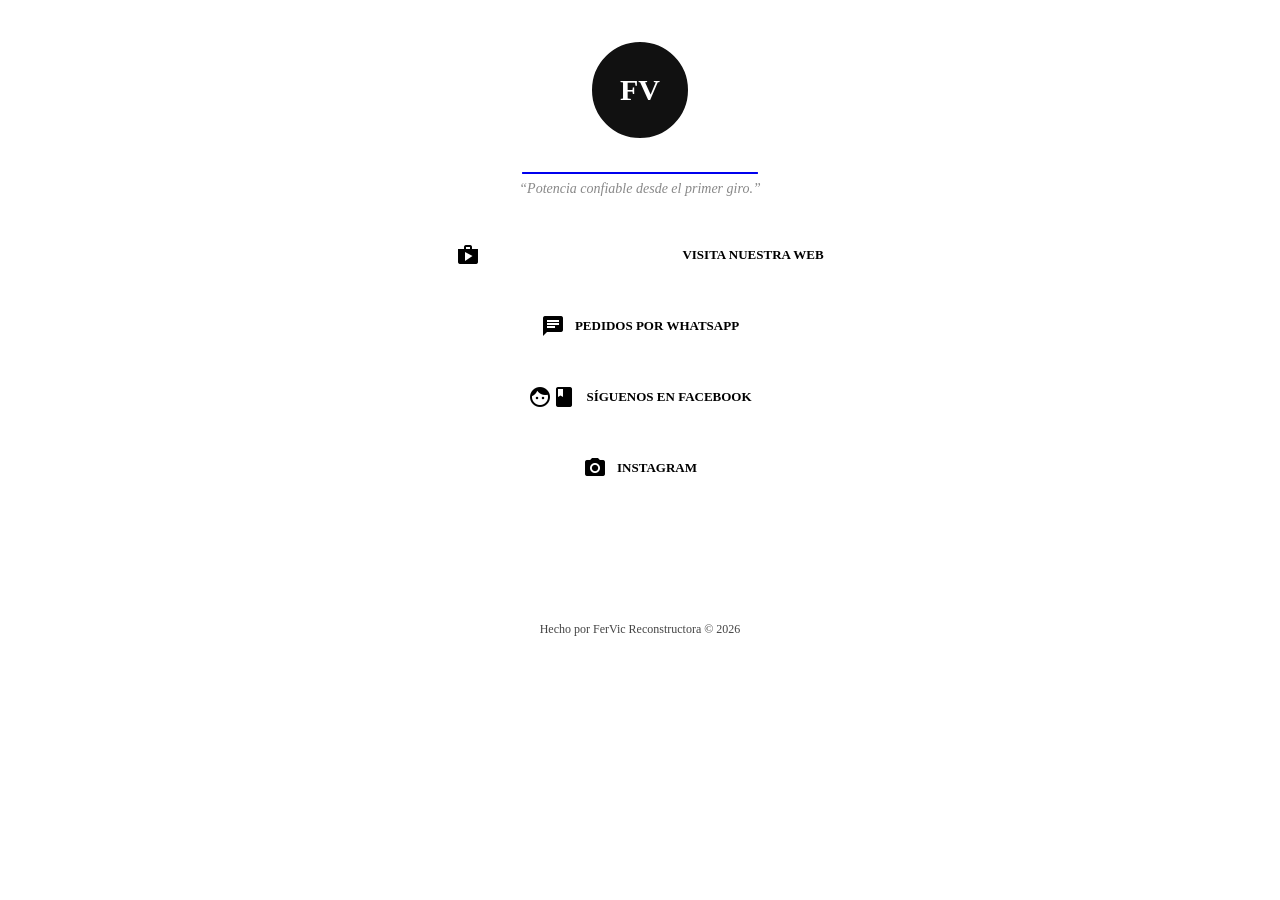
==== links.html @ 1c08c1d2 "Add files via upload" ====
<!DOCTYPE html>
<html lang="es">
<head>
    <meta name="viewport" content="width=device-width, initial-scale=1.0">
    <meta charset="UTF-8">
    <meta name="viewport" content="width=device-width, initial-scale=1.0">
    <title>Enlaces - FerVic Reconstructora</title>
    <link rel="stylesheet" href="style.css">
    <link href="https://fonts.googleapis.com/icon?family=Material+Icons" rel="stylesheet">
    <style>
        /* Ajustes específicos para el Linktree de FerVic */
        .contenedor-linktree {
            display: flex;
            flex-direction: column;
            align-items: center;
            padding: 40px 20px;
            min-height: 100vh;
            text-align: center;
        }

        .foto-perfil {
            width: 100px;
            height: 100px;
            border-radius: 50%;
            border: 2px solid white;
            margin-bottom: 10px;
            object-fit: cover;
            background-color: #111;
            display: flex;
            justify-content: center;
            align-items: center;
            color: white;
            font-weight: bold;
            font-size: 30px;
        }

        .nombre-usuario {
            font-size: 22px;
            font-weight: bold;
            margin-bottom: 5px;
            letter-spacing: 1px;
            color: white;
        }

        .slogan-linktree {
            color: #888;
            font-size: 14px;
            margin-bottom: 30px;
            font-style: italic;
        }

        .lista-links {
            width: 100%;
            max-width: 400px;
            display: flex;
            flex-direction: column;
            gap: 15px;
        }

        .boton-link {
            display: flex;
            align-items: center;
            justify-content: center;
            gap: 10px;
            background-color: white;
            color: black !important;
            text-decoration: none;
            padding: 16px;
            font-weight: bold;
            border-radius: 50px; 
            transition: 0.3s;
            text-transform: uppercase;
            font-size: 13px;
        }

        .boton-link:hover {
            transform: scale(1.05);
            background-color: #00f7ff; /* Brillo cian al pasar el mouse */
        }

        .redes-sociales-iconos {
            margin-top: 40px;
            display: flex;
            gap: 25px;
        }

        .redes-sociales-iconos a {
            text-decoration: none;
            color: white;
            transition: 0.3s;
        }

        .redes-sociales-iconos span {
            font-size: 32px;
        }

        .redes-sociales-iconos a:hover {
            color: #00f7ff;
        }
    </style>
</head>
<body class="fondo-puntos">
    <div class="contenedor-linktree">
        <div class="foto-perfil">FV</div>
        
        <a href="index.html" class="logo-link">
            <h1 class="nombre-usuario">FerVic Reconstructora</h1>
        </a>
        <p class="slogan-linktree">“Potencia confiable desde el primer giro.”</p>

        <div class="lista-links">
            <a href="index.html" class="boton-link">
                <span class="material-icons">shopping_bag</span> Visita nuestra Web
            </a>

            <a href="https://wa.me/525611719482" target="_blank" class="boton-link">
                <span class="material-icons">chat</span> Pedidos por WhatsApp
            </a>

            <a href="https://www.facebook.com/share/18Hyxc7uoQ/?mibextid=wwXIfr" target="_blank" class="boton-link">
                <span class="material-icons">facebook</span> Síguenos en Facebook
            </a>

            <a href="https://www.instagram.com/fervic_reconstructora?igsh=MTVxbWpyNGtnM3dsdg%3D%3D&utm_source=qr" target="_blank" class="boton-link">
                <span class="material-icons">camera_alt</span> Instagram
            </a>
        </div>

        <div class="redes-sociales-iconos">
            <a href="https://www.facebook.com/share/18Hyxc7uoQ/?mibextid=wwXIfr" target="_blank">
                <span class="material-icons">facebook</span>
            </a>
            <a href="index.html">
                <span class="material-icons">language</span>
            </a>
            <a href="mailto:fervicreco@gmail.com">
                <span class="material-icons">mail</span>
            </a>
        </div>

        <p style="margin-top: 50px; color: #444; font-size: 12px;">Hecho por FerVic Reconstructora © 2026</p>
    </div>
</body>
</html>
---- style.css ----
/* ==========================================
   1. RESET GENERAL
   ========================================== */
* { 
    margin: 0; 
    padding: 0; 
    box-sizing: border-box; 
}

body 

/* --- ESTILOS DE SUBTÍTULOS (NUEVO) --- */
.titulo-seccion {
    text-align: left !important;
    font-family: sans-serif !important;
    color: #1A365D;
    font-size: 1.6rem;
    margin: 20px 0 20px 5%;
    font-weight: bold;
    text-transform: uppercase;
}

.titulo-catalogo-arriba {
    text-align: left !important;
    font-family: sans-serif !important;
    color: #1A365D;
    font-weight: bold;
    font-size: 2.2rem;
    margin: 50px 0 10px 5%;
}

/* --- FONDO DE MALLA --- */
.factory-background {
    position: fixed; 
    top: 0; 
    width: 100%; 
    height: 100%;
    z-index: -1; 
    background: #ffffff;
}

.grid-overlay {
    width: 100%; 
    height: 100%;
    background-image: radial-gradient(#e2e8f0 1px, transparent 1px);
    background-size: 30px 30px;
}

/* ==========================================
   2. HEADER / HUD
   ========================================== */
.encabezado-principal {
    background-color: #1A365D; 
    padding: 10px 5%;
    position: fixed; 
    width: 100%; 
    top: 0; 
    z-index: 1000;
    box-shadow: 0 2px 10px rgba(0,0,0,0.1);
}

.logo-y-menu { 
    display: flex; 
    justify-content: space-between; 
    align-items: center; 
    max-width: 1200px; 
    margin: 0 auto; 
}

.boton-menu { 
    border: 1.5px solid #ffffff; 
    padding: 6px; 
    border-radius: 4px; 
    display: flex; 
    flex-direction: column; 
    gap: 4px; 
    cursor: pointer; 
}

.barra { 
    width: 20px; 
    height: 2px; 
    background-color: #ffffff; 
}

.submenu-desplegable {
    display: none; 
    position: absolute; 
    top: 100%; 
    left: 0;
    background: #ffffff; 
    min-width: 180px;
    box-shadow: 0 10px 20px rgba(0,0,0,0.1);
    border-radius: 0 0 8px 8px; 
    z-index: 1000;
}

.menu-personalizado:hover .submenu-desplegable {
    display: block;
}

.submenu-desplegable a { 
    color: #1A365D; 
    text-decoration: none; 
    display: block; 
    padding: 12px 20px; 
    font-size: 14px; 
}

.submenu-desplegable a:hover { 
    background: #f1f5f9; 
}

.carrito-hud { 
    color: #ffffff; 
    text-decoration: none; 
    font-size: 22px; 
    display: flex; 
    align-items: center; 
    gap: 8px; 
}

#contador-carrito { 
    background: #FF4B2B; 
    font-size: 12px; 
    padding: 2px 6px; 
    border-radius: 50%; 
}

/* ==========================================
   3. ESTRUCTURA CENTRAL (ORDEN FLEXIBLE)
   ========================================== */
.contenedor-centro {
    display: flex;
    flex-direction: column;
    align-items: center;
    max-width: 1200px;
    margin: 0 auto;
    width: 100%;
}

/* Orden base para PC */
.hero-logo-cascada { 
    order: 1; 
    margin: 20px 0; 
}

.logo-central-grande img { 
    width: 250px; 
    max-width: 90%; 
    mix-blend-mode: multiply; 
}

.showcase-izquierda { 
    order: 2; 
    position: relative; 
    width: 90%; 
    max-width: 1000px; 
    aspect-ratio: 21/9; 
    border-radius: 20px; 
    overflow: hidden; 
    background: #000; 
    box-shadow: 0 10px 30px rgba(0,0,0,0.1); 
    margin-bottom: 30px; 
}

.contenedor-fotos { 
    position: relative; 
    width: 100%; 
    height: 100%; 
}

.contenedor-fotos img {
    position: absolute; 
    top: 0; 
    left: 0;
    width: 100%; 
    height: 100%; 
    object-fit: cover;
    opacity: 0; 
    animation: fadeContinuo 21s infinite linear;
}

.contenedor-fotos img:nth-child(1) { animation-delay: 0s; }
.contenedor-fotos img:nth-child(2) { animation-delay: 7s; }
.contenedor-fotos img:nth-child(3) { animation-delay: 14s; }

@keyframes fadeContinuo { 
    0% { opacity: 0; } 
    5% { opacity: 1; } 
    28% { opacity: 1; } 
    33.3% { opacity: 0; } 
    100% { opacity: 0; } 
}

.letrero-neon-marco { 
    order: 3; 
    width: 100%; 
    max-width: 500px; 
    border: 2px solid #2B6CB0; 
    background: #ffffff; 
    padding: 10px 0; 
    overflow: hidden; 
    border-radius: 5px; 
    margin-bottom: 15px; 
}

.letrero-neon-flujo { 
    display: flex; 
    width: max-content; 
    animation: marquee 15s linear infinite; 
}

.letrero-neon-flujo span {
    font-family: monospace;
    font-weight: bold;
    color: #b30707; /* <- ESTE ES EL COLOR AZUL ACTUAL */
    padding-right: 50px;
}

@keyframes marquee { 
    0% { transform: translateX(0); } 
    100% { transform: translateX(-50%); } 
}

.slogan-cliente { 
    order: 4; 
    color: #2B6CB0; 
    font-weight: bold; 
    font-size: 1.2rem; 
    margin-bottom: 30px; 
}

/* ==========================================
   4. BUSCADOR Y BOTONES 
   ========================================== */
.busqueda-wrapper {
    order: 5;
    display: flex; 
    gap: 15px; 
    width: 100%; 
    max-width: 600px; 
    padding: 0 20px; 
    margin-bottom: 50px;
}

#input-busqueda {
    flex: 1; 
    padding: 12px 20px; 
    border: 2px solid #E2E8F0; 
    border-radius: 25px; 
    outline: none; 
    transition: 0.3s; 
    font-size: 1rem;
}

#input-busqueda:focus { 
    border-color: #2B6CB0; 
}

.botones-vista button {
    background: white; 
    border: 1px solid #E2E8F0; 
    padding: 10px 15px; 
    border-radius: 8px; 
    cursor: pointer; 
    color: #1A365D;
}

.botones-vista button:hover { 
    background: #f1f5f9; 
}

/* ==========================================
   5. GRID DE PRODUCTOS 
   ========================================== */
.contenedor-grid {
    order: 6;
    display: grid;
    grid-template-columns: repeat(auto-fill, minmax(280px, 1fr));
    gap: 30px; 
    width: 100%; 
    max-width: 1200px;
    padding: 0 20px 50px 20px;
}

.tarjeta-exhibicion {
    background: #ffffff; 
    border: 1px solid #E2E8F0; 
    border-radius: 12px;
    padding: 15px; 
    display: flex; 
    flex-direction: column;
    transition: 0.3s;
}

.tarjeta-exhibicion:hover { 
    transform: translateY(-5px); 
    box-shadow: 0 10px 20px rgba(0,0,0,0.05); 
    border-color: #2B6CB0; 
}

.imagen-recuadro { 
    height: 180px; 
    padding: 10px; 
    display: flex; 
    justify-content: center; 
    align-items: center; 
}

.imagen-recuadro img { 
    max-width: 100%; 
    max-height: 100%; 
    object-fit: contain; 
}

.info-recuadro { 
    padding-top: 15px; 
    text-align: left; 
}

.info-recuadro h3 { 
    font-size: 0.95rem; 
    color: #1E293B; 
    margin-bottom: 10px; 
    font-weight: 600; 
}

.precio-tarjeta { 
    font-size: 1.4rem; 
    font-weight: 800; 
    color: #1A365D; 
    margin-bottom: 15px; 
}

.botones-tarjeta { 
    display: flex; 
    gap: 10px; 
}

.btn-detalles { 
    flex: 1; 
    text-align: center; 
    border: 1px solid #2B6CB0; 
    color: #2B6CB0; 
    padding: 8px; 
    font-weight: bold; 
    border-radius: 5px; 
    font-size: 0.8rem; 
    text-decoration: none; 
}

.btn-agregar-carro { 
    background: #2B6CB0; 
    color: white; 
    border: none; 
    padding: 8px 15px; 
    border-radius: 5px; 
    cursor: pointer; 
}

/* VISTA LISTA */
.vista-lista {
    display: flex !important;
    flex-direction: column !important;
}

.vista-lista .tarjeta-exhibicion {
    flex-direction: row;
    height: 140px;
}

.vista-lista .imagen-recuadro { width: 150px; height: 100%; }
.vista-lista .info-recuadro {
    flex: 1;
    display: flex;
    align-items: center;
    justify-content: space-between;
}

/* ==========================================
   6. FOOTER 
   ========================================== */
.footer-informativo { 
    background: #1A365D; 
    color: white; 
    padding: 50px 20px; 
    margin-top: 50px; 
    border-top: 5px solid #2B6CB0; 
}

.footer-contenido { 
    max-width: 1200px; 
    margin: 0 auto; 
    display: flex; 
    flex-wrap: wrap; 
    gap: 40px; 
}

.columna-footer { 
    flex: 1; 
    min-width: 250px; 
}

.columna-footer h3 { 
    margin-bottom: 20px; 
    color: #63b3ed; 
}

.mapa-contenedor { 
    width: 100%; 
    height: 250px; 
    border-radius: 12px; 
    overflow: hidden; 
    border: 2px solid rgba(255,255,255,0.1); 
}

.contacto-item { 
    display: flex; 
    align-items: center; 
    gap: 15px; 
    margin-bottom: 15px; 
}

.contacto-item i { 
    color: #63b3ed; 
    font-size: 1.2rem; 
}

/* ==========================================
   7. AJUSTES PARA CELULAR (CORREGIDO)
   ========================================== */
@media (max-width: 768px) {
    body { 
        /* Cambiado de 600px a 70px para que el contenido no baje tanto */
        padding-top: 70px; 
    }
    
    .showcase-izquierda {
        order: 1 !important;
        /* Cambiado de 10vw a 100% para que ocupe todo el ancho */
        width: 100% !important; 
        max-width: none !important;
        margin: 0 !important; 
        border-radius: 0 !important;
        /* Ajuste de altura automática para evitar huecos */
        aspect-ratio: 16/9; 
        height: auto !important;
    }

    .hero-logo-cascada {
        order: 2 !important;
        margin: 10px 0 15px 0 !important;
    }
    
    .logo-central-grande img { 
        width: 160px; 
    }
    
    .slogan-cliente { 
        font-size: 0.9rem; 
        padding: 0 15px; 
    }
    
    .busqueda-wrapper { 
        width: 90%; 
        margin-bottom: 20px; 
    }

    .contenedor-grid { 
        /* Grid de 2 columnas para aprovechar el espacio */
        grid-template-columns: repeat(2, 1fr) !important; 
        gap: 8px !important; 
        padding: 8px !important; 
    }
    
    .tarjeta-exhibicion { 
        padding: 8px !important; 
    }
    
    .imagen-recuadro { 
        height: 100px !important; 
    }
}
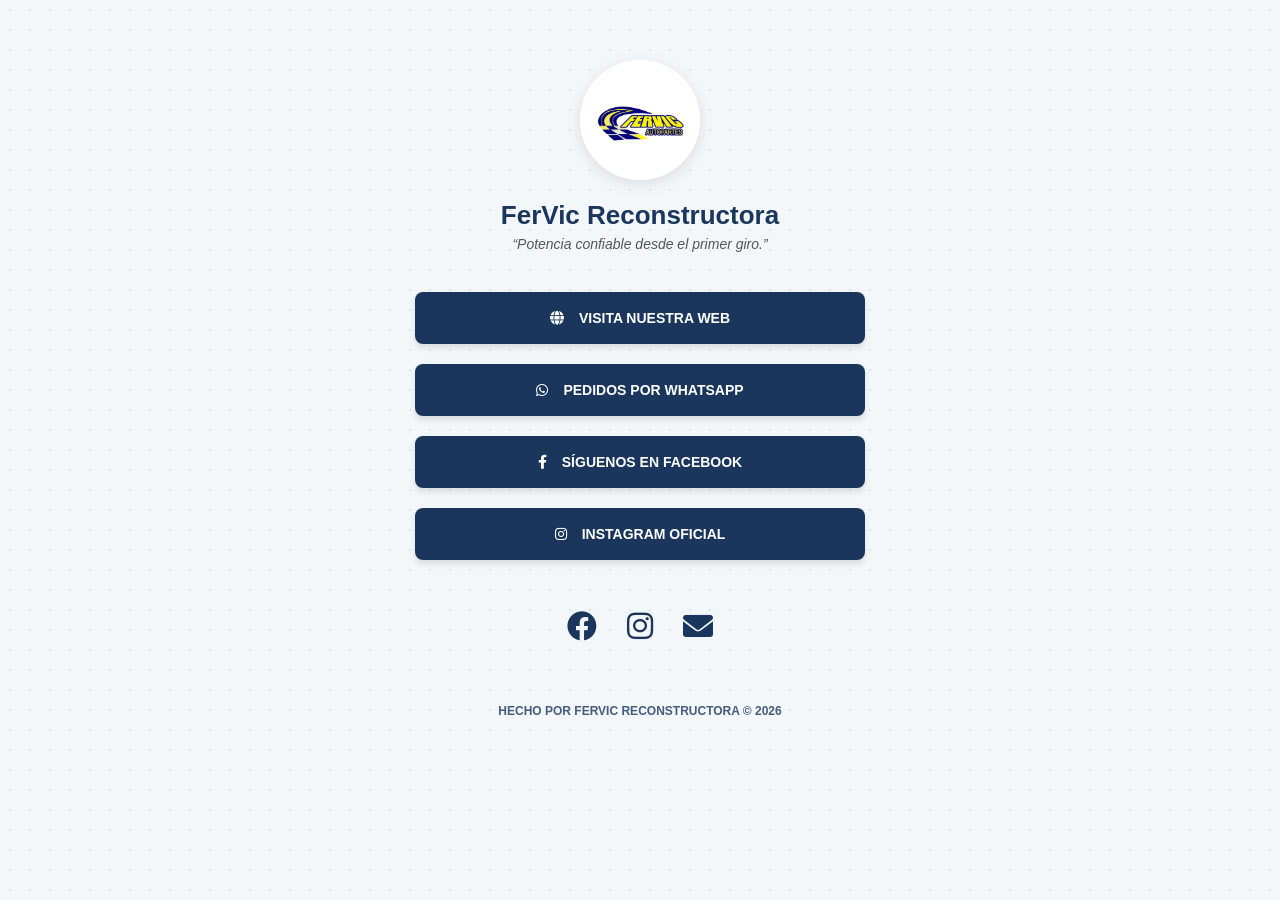
==== commit c9e0d2f6: "Update links.html" ====
--- a/links.html
+++ b/links.html
@@ -1,144 +1,174 @@
 <!DOCTYPE html>
 <html lang="es">
 <head>
-    <meta name="viewport" content="width=device-width, initial-scale=1.0">
     <meta charset="UTF-8">
     <meta name="viewport" content="width=device-width, initial-scale=1.0">
     <title>Enlaces - FerVic Reconstructora</title>
     <link rel="stylesheet" href="style.css">
     <link href="https://fonts.googleapis.com/icon?family=Material+Icons" rel="stylesheet">
+    <link rel="stylesheet" href="https://cdnjs.cloudflare.com/ajax/libs/font-awesome/6.0.0/css/all.min.css">
     <style>
-        /* Ajustes específicos para el Linktree de FerVic */
+        body {
+            margin: 0;
+            padding: 0;
+            background-color: #f4f7fa;
+            font-family: sans-serif;
+        }
+
+        .grid-overlay {
+            position: fixed;
+            top: 0;
+            left: 0;
+            width: 100%;
+            height: 100%;
+            background-image: radial-gradient(#1a365d 1px, transparent 1px);
+            background-size: 20px 20px;
+            opacity: 0.1;
+            z-index: -1;
+            pointer-events: none;
+        }
+
         .contenedor-linktree {
             display: flex;
             flex-direction: column;
             align-items: center;
-            padding: 40px 20px;
+            padding: 60px 20px;
             min-height: 100vh;
             text-align: center;
         }
 
         .foto-perfil {
-            width: 100px;
-            height: 100px;
+            width: 120px;
+            height: 120px;
             border-radius: 50%;
-            border: 2px solid white;
-            margin-bottom: 10px;
-            object-fit: cover;
-            background-color: #111;
+            border: 4px solid white;
+            margin-bottom: 20px;
+            background-color: white;
             display: flex;
             justify-content: center;
             align-items: center;
-            color: white;
-            font-weight: bold;
-            font-size: 30px;
+            box-shadow: 0 4px 15px rgba(0,0,0,0.1);
+        }
+
+        .foto-perfil img {
+            width: 80%;
+            height: auto;
         }
 
         .nombre-usuario {
-            font-size: 22px;
+            font-size: 26px;
             font-weight: bold;
             margin-bottom: 5px;
-            letter-spacing: 1px;
-            color: white;
+            color: #1a365d;
         }
 
         .slogan-linktree {
-            color: #888;
+            color: #555;
             font-size: 14px;
-            margin-bottom: 30px;
+            margin-bottom: 40px;
             font-style: italic;
         }
 
         .lista-links {
             width: 100%;
-            max-width: 400px;
+            max-width: 450px;
             display: flex;
             flex-direction: column;
-            gap: 15px;
+            gap: 20px;
         }
 
         .boton-link {
             display: flex;
             align-items: center;
             justify-content: center;
-            gap: 10px;
-            background-color: white;
-            color: black !important;
+            gap: 15px;
+            background-color: #1a365d;
+            color: white !important;
             text-decoration: none;
-            padding: 16px;
+            padding: 18px;
             font-weight: bold;
-            border-radius: 50px; 
+            border-radius: 8px; 
             transition: 0.3s;
             text-transform: uppercase;
-            font-size: 13px;
+            font-size: 14px;
+            box-shadow: 0 4px 6px rgba(0,0,0,0.1);
         }
 
         .boton-link:hover {
-            transform: scale(1.05);
-            background-color: #00f7ff; /* Brillo cian al pasar el mouse */
+            transform: translateY(-3px);
+            background-color: #2a4d7d;
+            box-shadow: 0 6px 12px rgba(0,0,0,0.2);
         }
 
         .redes-sociales-iconos {
-            margin-top: 40px;
+            margin-top: 50px;
             display: flex;
-            gap: 25px;
+            gap: 30px;
         }
 
         .redes-sociales-iconos a {
             text-decoration: none;
-            color: white;
+            color: #1a365d;
             transition: 0.3s;
-        }
-
-        .redes-sociales-iconos span {
-            font-size: 32px;
+            font-size: 30px;
         }
 
         .redes-sociales-iconos a:hover {
-            color: #00f7ff;
+            color: #ff4747;
+            transform: scale(1.2);
+        }
+
+        .footer-texto {
+            margin-top: 60px;
+            color: #1a365d;
+            font-size: 12px;
+            opacity: 0.8;
+            font-weight: bold;
         }
     </style>
 </head>
-<body class="fondo-puntos">
+<body>
+    <div class="grid-overlay"></div>
+
     <div class="contenedor-linktree">
-        <div class="foto-perfil">FV</div>
+        <div class="foto-perfil">
+            <img src="img/FERVIC.png" alt="FerVic Logo">
+        </div>
         
-        <a href="index.html" class="logo-link">
-            <h1 class="nombre-usuario">FerVic Reconstructora</h1>
-        </a>
+        <h1 class="nombre-usuario">FerVic Reconstructora</h1>
         <p class="slogan-linktree">“Potencia confiable desde el primer giro.”</p>
 
         <div class="lista-links">
             <a href="index.html" class="boton-link">
-                <span class="material-icons">shopping_bag</span> Visita nuestra Web
+                <i class="fas fa-globe"></i> Visita nuestra Web
             </a>
 
             <a href="https://wa.me/525611719482" target="_blank" class="boton-link">
-                <span class="material-icons">chat</span> Pedidos por WhatsApp
+                <i class="fab fa-whatsapp"></i> Pedidos por WhatsApp
             </a>
 
             <a href="https://www.facebook.com/share/18Hyxc7uoQ/?mibextid=wwXIfr" target="_blank" class="boton-link">
-                <span class="material-icons">facebook</span> Síguenos en Facebook
+                <i class="fab fa-facebook-f"></i> Síguenos en Facebook
             </a>
 
-            <a href="https://www.instagram.com/fervic_reconstructora?igsh=MTVxbWpyNGtnM3dsdg%3D%3D&utm_source=qr" target="_blank" class="boton-link">
-                <span class="material-icons">camera_alt</span> Instagram
+            <a href="https://www.instagram.com/fervic_autopartes/" target="_blank" class="boton-link">
+                <i class="fab fa-instagram"></i> Instagram Oficial
             </a>
         </div>
 
         <div class="redes-sociales-iconos">
             <a href="https://www.facebook.com/share/18Hyxc7uoQ/?mibextid=wwXIfr" target="_blank">
-                <span class="material-icons">facebook</span>
+                <i class="fab fa-facebook"></i>
             </a>
-            <a href="index.html">
-                <span class="material-icons">language</span>
+            <a href="https://www.instagram.com/fervic_autopartes/" target="_blank">
+                <i class="fab fa-instagram"></i>
             </a>
             <a href="mailto:fervicreco@gmail.com">
-                <span class="material-icons">mail</span>
+                <i class="fas fa-envelope"></i>
             </a>
         </div>
 
-        <p style="margin-top: 50px; color: #444; font-size: 12px;">Hecho por FerVic Reconstructora © 2026</p>
+        <p class="footer-texto">HECHO POR FERVIC RECONSTRUCTORA © 2026</p>
     </div>
 </body>
-</html>+</html>
